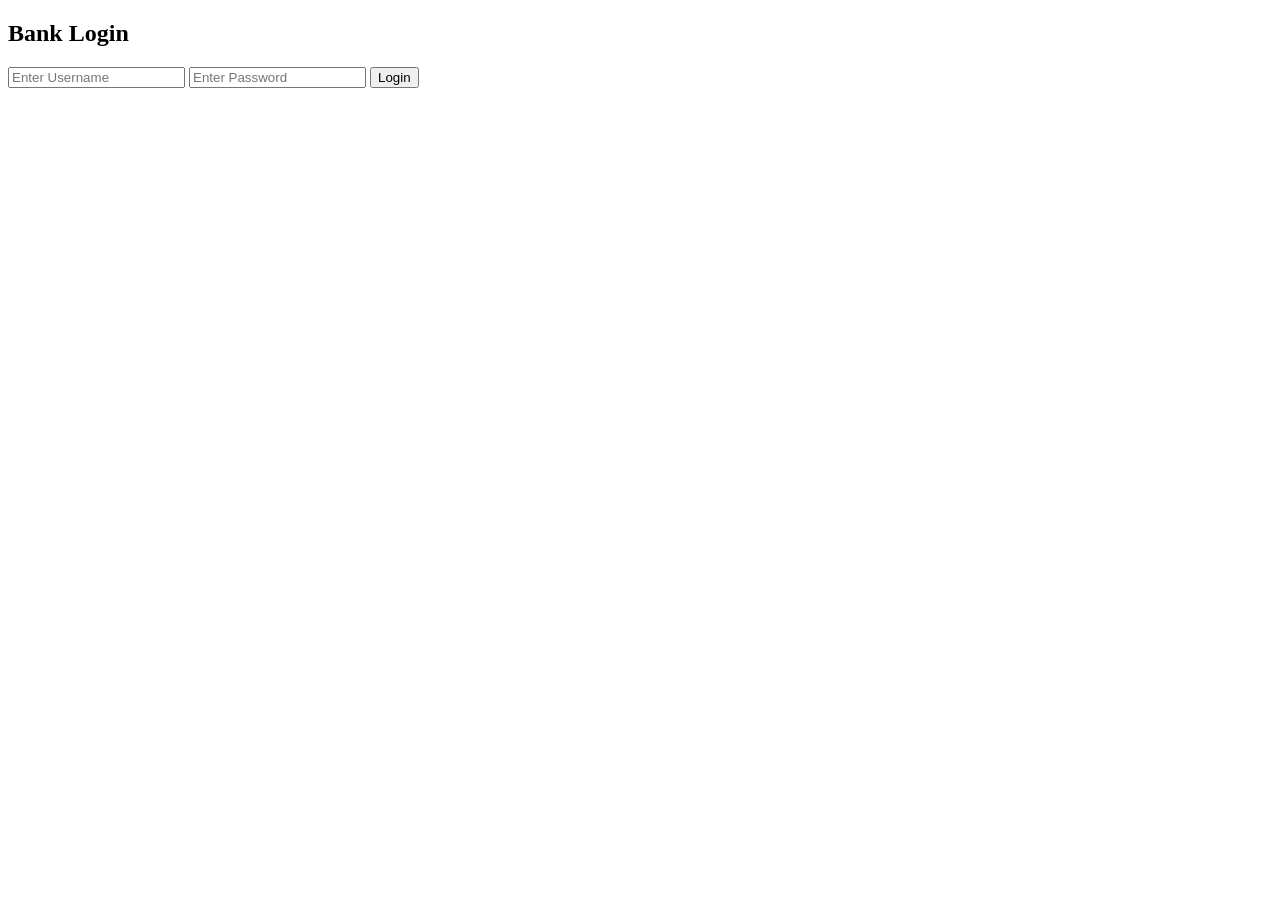
==== index.html @ d5fd344b "Add files via upload" ====
<!DOCTYPE html>
<html>
<head>
    <title>Bank Login</title>
    <link rel="stylesheet" href="css/style.css">
</head>
<body>

<div class="container">
    <h2>Bank Login</h2>

    <input type="text" id="username" placeholder="Enter Username">
    <input type="password" id="password" placeholder="Enter Password">

    <button onclick="login()">Login</button>

    <p id="error"></p>
</div>

<script src="Javascript/auth.js"></script>
</body>
</html>
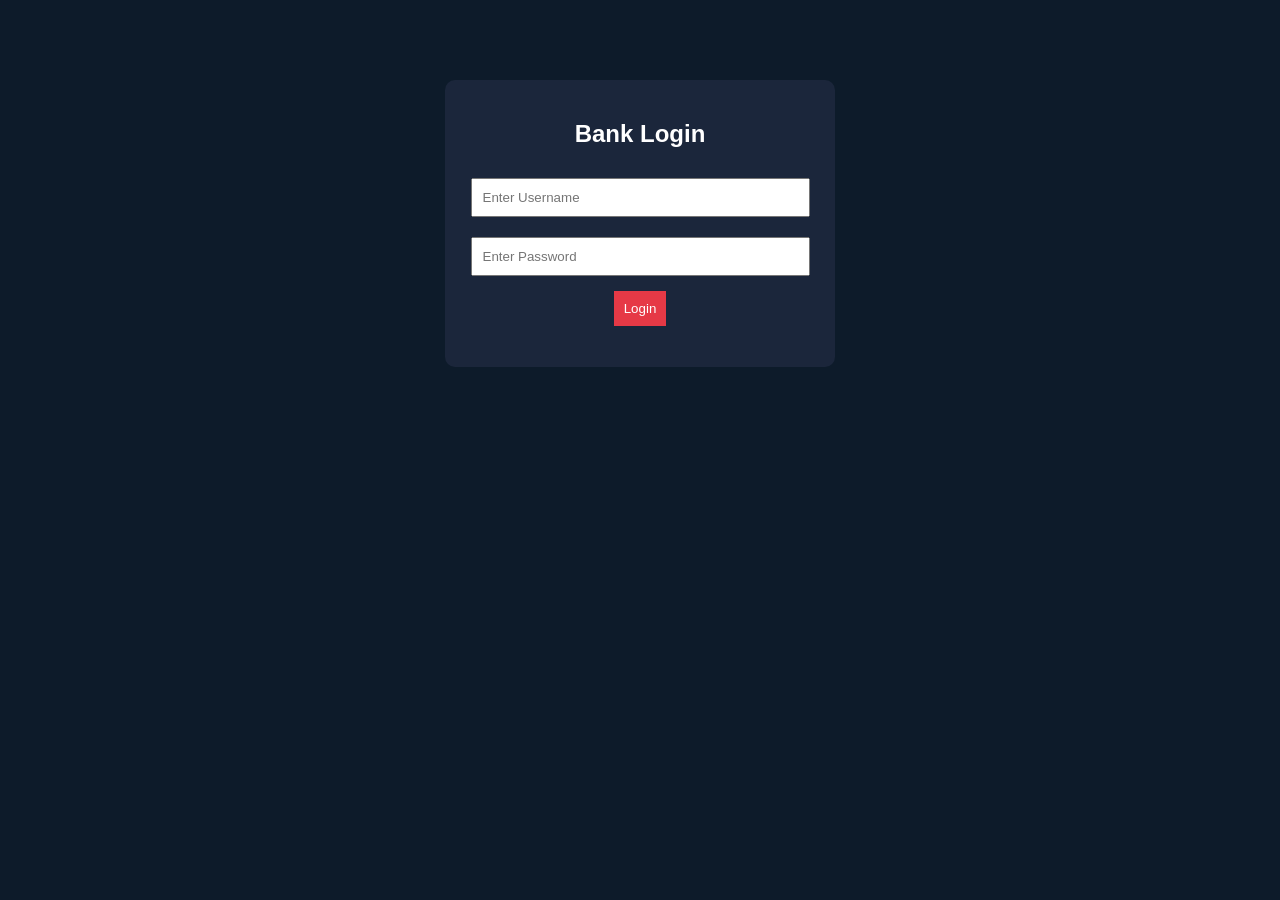
==== commit dd1ddeea: "Update index.html" ====
--- a/index.html
+++ b/index.html
@@ -2,7 +2,7 @@
 <html>
 <head>
     <title>Bank Login</title>
-    <link rel="stylesheet" href="css/style.css">
+    <link rel="stylesheet" href="style.css">
 </head>
 <body>
 
@@ -17,6 +17,6 @@
     <p id="error"></p>
 </div>
 
-<script src="Javascript/auth.js"></script>
+<script src="auth.js"></script>
 </body>
-</html>+</html>
--- a/style.css
+++ b/style.css
@@ -0,0 +1,34 @@
+body {
+    font-family: Arial;
+    background: #0d1b2a;
+    color: white;
+    text-align: center;
+}
+
+.container {
+    background: #1b263b;
+    padding: 20px;
+    width: 350px;
+    margin: auto;
+    margin-top: 80px;
+    border-radius: 10px;
+}
+
+input {
+    padding: 10px;
+    width: 90%;
+    margin: 10px 0;
+}
+
+button {
+    padding: 10px;
+    margin: 5px;
+    cursor: pointer;
+    background: #e63946;
+    color: white;
+    border: none;
+}
+
+button:hover {
+    background: #ff6b6b;
+}
